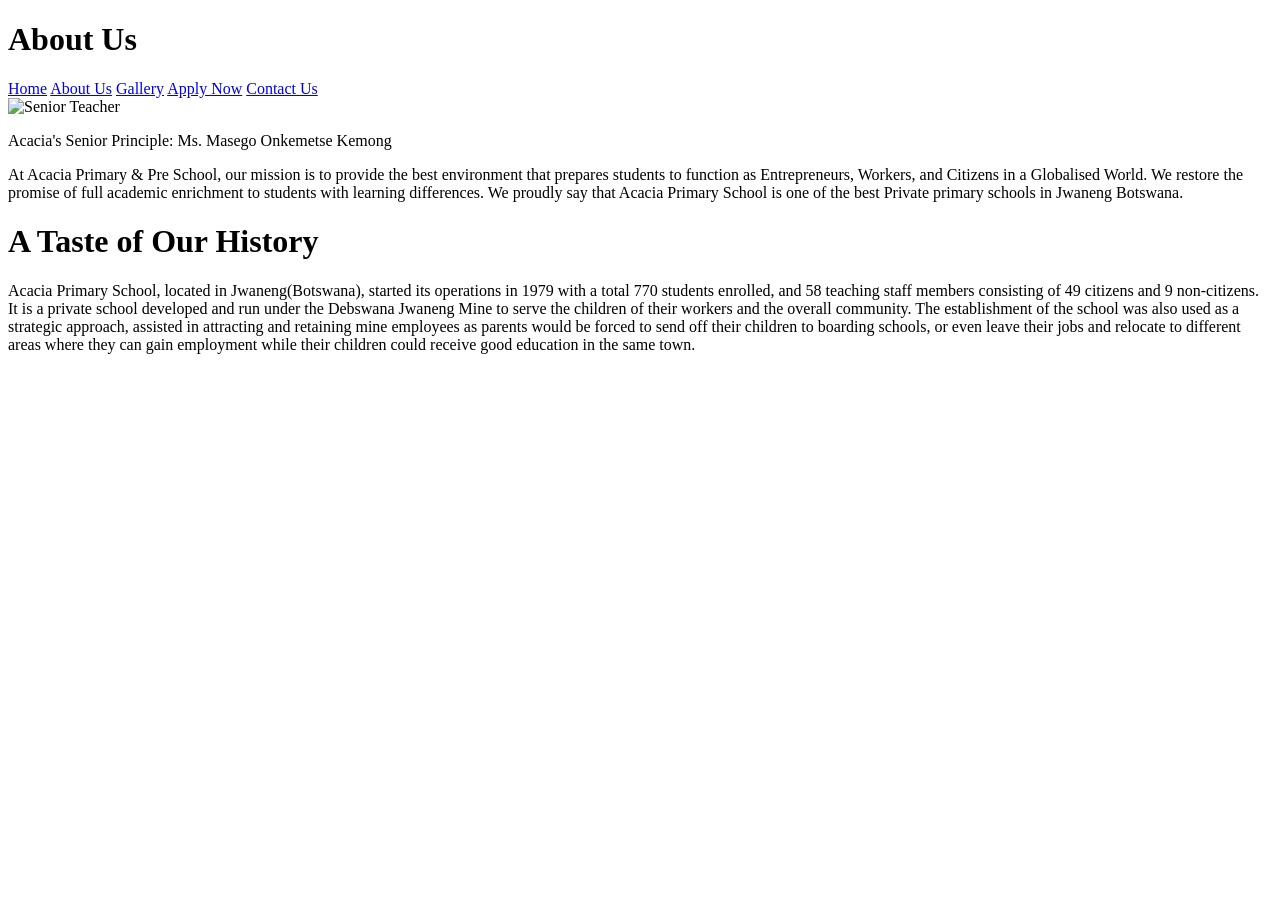
==== about.html @ 91cf2343 "Add files via upload" ====
<!DOCTYPE html>
<html>

<head>
  <title>About Us</title>
 <meta charset="UTF-8"> 
 <meta name="viewport" content="width=device-width, initial-scale=1.0">
 <link rel="stylesheet" href="style.css">
</head>

<body>

  <header>
    <h1>About Us</h1>
    <nav>
      <a href="index.html">Home</a>
      <a href="about.html">About Us</a>
      <a href="gallery.html">Gallery</a>
      <a href="registration.html">Apply Now</a>
      <a href="contacts.html">Contact Us</a>
    </nav>
</header>

</body>

<img src="Screenshot 2026-04-07 233548.png" alt="Senior Teacher" width="200">
<p>Acacia's Senior Principle: Ms. Masego Onkemetse Kemong</p>

<p> At Acacia Primary & Pre School, our mission is to provide the best environment that prepares students to function as Entrepreneurs,
    Workers, and Citizens in a Globalised World. We restore the promise of full academic enrichment to students with learning differences.
    We proudly say that Acacia Primary School is one of the best Private primary schools in Jwaneng Botswana. </p>

<h1>A Taste of Our History</h1>
<p>Acacia Primary School, located in Jwaneng(Botswana), started its operations in 1979 with a total 770 students enrolled,
   and 58 teaching staff members consisting of 49 citizens and 9 non-citizens. It is a private school developed and run under
   the Debswana Jwaneng Mine to serve the children of their workers and the overall community. The establishment of the school
   was also used as a strategic approach, assisted in attracting and retaining mine employees as parents would be forced to send
   off their children to boarding schools, or even leave their jobs and relocate to different areas where they can gain employment
   while their children could receive good education in the same town. </p>


</html>
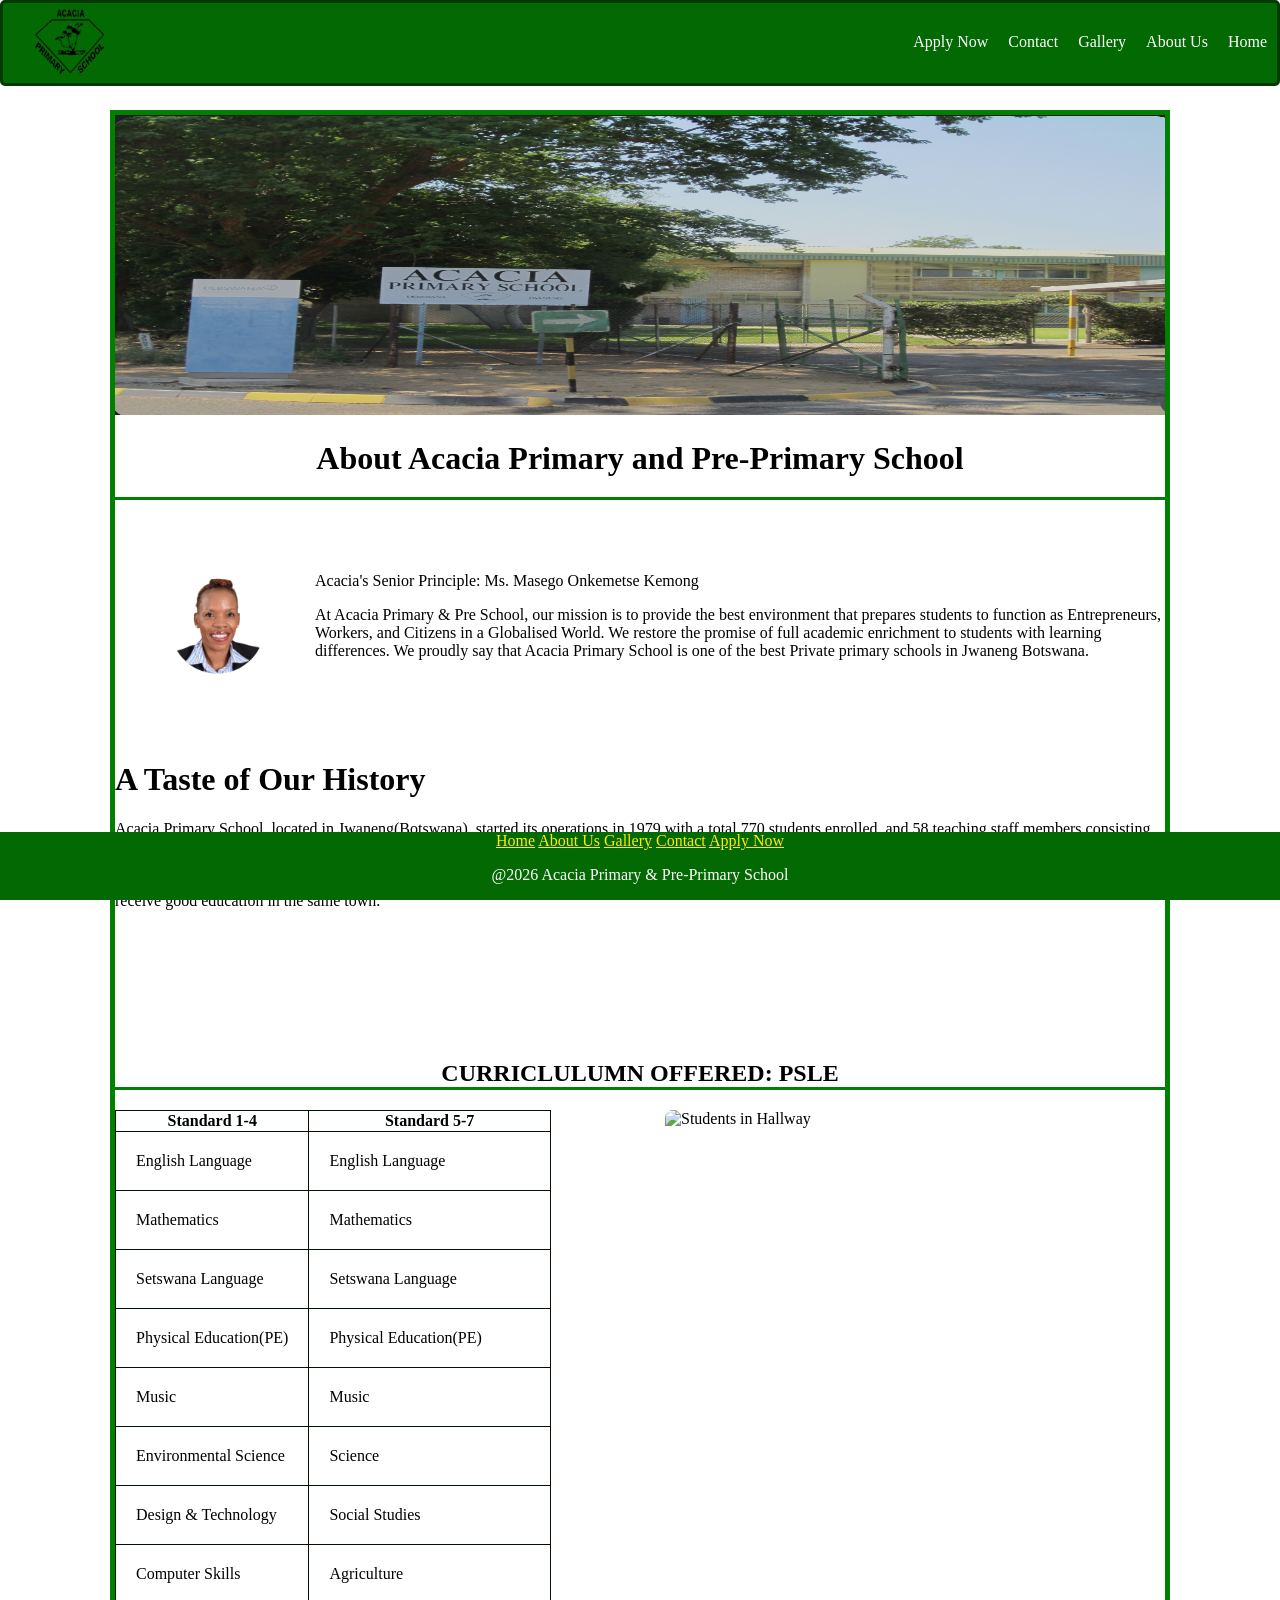
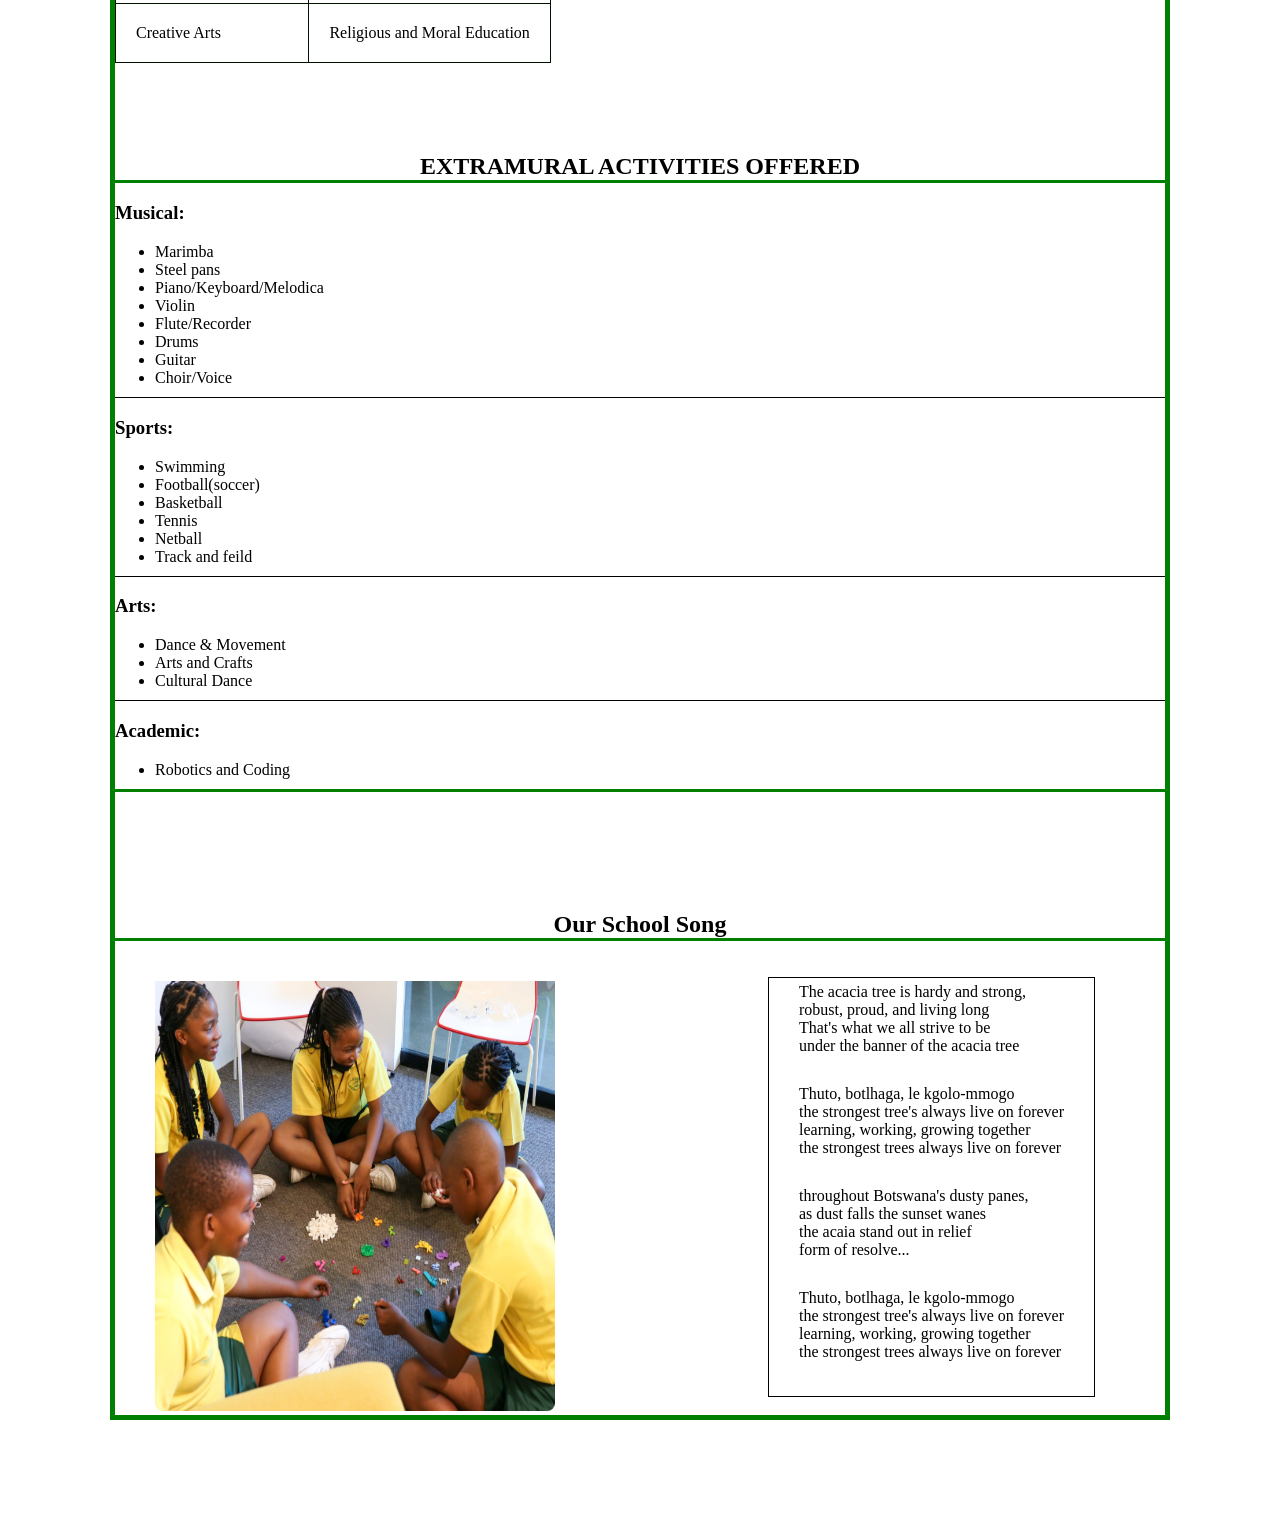
==== commit b2fea23f: "commit changes" ====
--- a/about.html
+++ b/about.html
@@ -1,42 +1,218 @@
-<!DOCTYPE html>
-<html>
-
-<head>
-  <title>About Us</title>
- <meta charset="UTF-8"> 
- <meta name="viewport" content="width=device-width, initial-scale=1.0">
- <link rel="stylesheet" href="style.css">
-</head>
-
-<body>
-
-  <header>
-    <h1>About Us</h1>
-    <nav>
-      <a href="index.html">Home</a>
-      <a href="about.html">About Us</a>
-      <a href="gallery.html">Gallery</a>
-      <a href="registration.html">Apply Now</a>
-      <a href="contacts.html">Contact Us</a>
-    </nav>
-</header>
-
-</body>
-
-<img src="Screenshot 2026-04-07 233548.png" alt="Senior Teacher" width="200">
-<p>Acacia's Senior Principle: Ms. Masego Onkemetse Kemong</p>
-
-<p> At Acacia Primary & Pre School, our mission is to provide the best environment that prepares students to function as Entrepreneurs,
-    Workers, and Citizens in a Globalised World. We restore the promise of full academic enrichment to students with learning differences.
-    We proudly say that Acacia Primary School is one of the best Private primary schools in Jwaneng Botswana. </p>
-
-<h1>A Taste of Our History</h1>
-<p>Acacia Primary School, located in Jwaneng(Botswana), started its operations in 1979 with a total 770 students enrolled,
-   and 58 teaching staff members consisting of 49 citizens and 9 non-citizens. It is a private school developed and run under
-   the Debswana Jwaneng Mine to serve the children of their workers and the overall community. The establishment of the school
-   was also used as a strategic approach, assisted in attracting and retaining mine employees as parents would be forced to send
-   off their children to boarding schools, or even leave their jobs and relocate to different areas where they can gain employment
-   while their children could receive good education in the same town. </p>
-
-
+<!DOCTYPE html>
+<html>
+
+<head>
+  <title>About Us</title>
+ <meta charset="UTF-8"> 
+ <meta name="viewport" content="width=device-width, initial-scale=1.0">
+ <link rel="stylesheet" href="style.css">
+ <link href="https://cdn.jsdelivr.net/npm/bootstrap@5.3.8/dist/css/bootstrap.min.css">
+ <style>
+  table, th, td {
+  border: 1px solid rgb(0, 19, 0);
+  border-collapse: collapse;
+  text-align: left;
+  }
+  tr,td{
+    padding:20px
+  }
+  th{
+    font-weight: bold;
+    text-align: center;
+  }
+  h1{
+    font-weight: bold;
+    
+  }
+  h2{
+    text-align: center;
+    padding-top: 50px;
+  }
+  h3{
+    font-weight: bold;
+  }
+  ul{
+    border-bottom: 1px black solid;
+    padding-bottom:10px;
+  }
+  body{
+    border: 5px green solid;
+    margin:110px;
+  }
+  
+  
+ </style>
+</head>
+
+<body>
+
+  <nav>
+     <img src="logo/Acacia.png" alt="Logo" width="130" height="80" style="float: left;">   
+        <a href="index.html">Home</a> 
+        <a href="about.html">About Us</a> 
+        <a href="gallery.html">Gallery</a> 
+        <a href="contacts.html">Contact</a>
+        <a href="registration.html">Apply Now</a>
+            
+        </nav>
+
+<main>
+<img src="Screenshot 2026-04-14 110918.png" alt="Acacia" width="100%" height="300" style="margin:none;">
+
+
+<h1 style="text-align:center; border-bottom: 3px green solid; padding-bottom:20px;">About Acacia Primary and Pre-Primary School</h1>
+  <img src="da669be4-2cc5-4e6b-adaf-869e1c476db9.png" alt="Senior Teacher" width="200" id="kemong">
+
+  <p style="padding-top: 50px;">Acacia's Senior Principle: Ms. Masego Onkemetse Kemong</p>
+
+  <p> At Acacia Primary & Pre School, our mission is to provide the best environment that prepares students to function as Entrepreneurs,
+    Workers, and Citizens in a Globalised World. We restore the promise of full academic enrichment to students with learning differences.
+    We proudly say that Acacia Primary School is one of the best Private primary schools in Jwaneng Botswana. </p>
+
+<h1 style="padding-top: 80px;">A Taste of Our History</h1>
+ <p style="padding-bottom:100px">Acacia Primary School, located in Jwaneng(Botswana), started its operations in 1979 with a total 770 students enrolled,
+   and 58 teaching staff members consisting of 49 citizens and 9 non-citizens. It is a private school developed and run under
+   the Debswana Jwaneng Mine to serve the children of their workers and the overall community. The establishment of the school
+   was also used as a strategic approach, assisted in attracting and retaining mine employees as parents would be forced to send
+   off their children to boarding schools, or even leave their jobs and relocate to different areas where they can gain employment
+   while their children could receive good education in the same town. </p>
+
+<div>
+  <h2 style="padding-top:30px; border-bottom: 3px green solid;">CURRICLULUMN OFFERED: PSLE</h2>
+     <table style="float: left;">
+  <tr>
+    <th>Standard 1-4</th>
+    <th>Standard 5-7</th>
+  </tr>
+
+  <tr>
+    <td>English Language</td>
+    <td>English Language</td>
+  </tr>
+  <tr>
+    <td>Mathematics</td>
+    <td>Mathematics</td>
+  </tr>
+
+  <tr>
+    <td>Setswana Language</td>
+    <td>Setswana Language</td>
+  </tr>
+
+  <tr>
+    <td>Physical Education(PE)</td>
+    <td>Physical Education(PE)</td>
+  </tr>
+
+  <tr>
+    <td>Music</td>
+    <td>Music</td>
+  </tr>
+
+  <tr>
+    <td>Environmental Science</td>
+    <td>Science</td>
+  </tr>
+  
+  <tr>
+    <td>Design & Technology</td>
+    <td>Social Studies</td>
+  </tr>
+
+  <tr>
+    <td>Computer Skills</td>
+    <td>Agriculture</td>
+  </tr>
+
+  <tr>
+    <td>Creative Arts</td>
+    <td>Religious and Moral Education</td>
+  </tr>
+</table>
+  <img src="Screenshot 2026-04-14 110808.png" alt="Students in Hallway" width="500" height="560" class="img">
+</div>
+   
+<div>
+  <h2 style="clear: left; padding-top: 90px; border-bottom: 3px green solid;">EXTRAMURAL ACTIVITIES OFFERED</h2>
+    <h3>Musical:</h3>
+    <ul>
+      <li>Marimba</li>
+      <li>Steel pans</li>
+      <li>Piano/Keyboard/Melodica</li>
+      <li>Violin</li>
+      <li>Flute/Recorder</li>
+      <li>Drums</li>
+      <li>Guitar</li>
+      <li>Choir/Voice</li>
+    </ul>
+  
+  
+    <h3>Sports:</h3>
+    <ul>
+      <li>Swimming</li>
+      <li>Football(soccer)</li>
+      <li>Basketball</li>
+      <li>Tennis</li>
+      <li>Netball</li>
+      <li>Track and feild</li>
+    </ul>
+  
+
+    <h3>Arts:</h3>
+    <ul>
+      <li>Dance & Movement</li>
+      <li>Arts and Crafts</li>
+      <li>Cultural Dance</li>
+    </ul>
+
+    <h3>Academic:</h3>
+    <ul style="border-bottom:3px green solid;">
+      <li>Robotics and Coding</li>
+    </ul>
+
+  <div>
+
+    <h2 style="border-bottom: 3px green solid; padding-top: 100px;">Our School Song</h2>
+
+     <img src="Opportunities/Screenshot 2026-04-09 202351.png" alt="Students Working Together" Width="400" height="430" id="song" >
+    <ul id="ulsong">
+
+       <li>The acacia tree is hardy and strong,</li>
+       <li>robust, proud, and living long</li>
+       <li>That's what we all strive to be</li>
+       <li style="padding-bottom: 30px;">under the banner of the acacia tree</li>
+
+       <li>Thuto, botlhaga, le kgolo-mmogo</li>
+       <li>the strongest tree's always live on forever</li>
+       <li>learning, working, growing together</li>
+       <li style="padding-bottom: 30px;">the strongest trees always live on forever</li>
+
+       <li>throughout Botswana's dusty panes,</li>
+       <li> as dust falls the sunset wanes</li>
+       <li>the acaia stand out in relief</li>
+       <li style="padding-bottom: 30px;"> form of resolve...</li>
+
+       <li> Thuto, botlhaga, le kgolo-mmogo</li>
+       <li>the strongest tree's always live on forever</li>
+       <li>learning, working, growing together</li>
+       <li style="padding-bottom: 30px;">the strongest trees always live on forever</li>
+    </ul>
+   
+  </div>  
+    
+<footer>
+   <a href="index.html">Home</a> 
+   <a href="about.html">About Us</a> 
+   <a href="gallery.html">Gallery</a> 
+   <a href="contacts.html">Contact</a>
+   <a href="registration.html">Apply Now</a></p>
+
+   <p>@2026 Acacia Primary & Pre-Primary School</p>
+</footer>
+</main>
+<script src="https://cdn.jsdelivr.net/npm/@popperjs/core@2.11.6/dist/umd/popper.min.js"></script> 
+<script src="https://cdn.jsdelivr.net/npm/bootstrap@5.3.8/dist/js/bootstrap.bundle.min.js"></script>
+</body>
+
+
 </html>
--- a/style.css
+++ b/style.css
@@ -0,0 +1,231 @@
+nav{
+    border-style: solid;
+    border-color: rgb(2, 57, 2);
+    border-radius: 5px;
+    height: 80px;
+    background-color: rgb(3, 105, 3); 
+    position:fixed;
+    top: 0;
+    left: 0;
+    right: 0;
+    
+    text-align: right; 
+
+}
+.justify-content-end{
+  list-style-type: none;
+  text-align: right;
+  padding-top:0;
+}
+
+body{
+  margin-left: 60px;  
+  margin-right: 60px;
+  
+}
+
+#kemong{
+
+    float: left;
+    padding-top:50px;
+}
+
+
+
+nav a { 
+
+    color: black; 
+    text-decoration: none; 
+    margin: 0 10px; 
+    float: right;
+    text-align: center;
+    padding-top: 30px;
+    color: white; 
+}
+
+nav a:hover { 
+    text-decoration: underline;
+}
+
+
+
+.navbar{
+  text-align: left;
+
+}
+
+ 
+.form {
+  border-bottom: solid black thick;
+  background: none;
+}
+
+
+
+.col-12{
+  padding: 60px;
+  text-align: center;
+}
+
+.mb-3{
+  padding-bottom: 30px;
+  padding-top:0px
+}
+
+.form-select{
+  margin-bottom: 30px;
+}
+
+
+
+.d-inline-block{
+  float:left;
+  text-align: left;
+}
+
+.table{
+  border: 5px green solid;
+}
+
+.img{
+ 
+  border-radius: 8px;
+  float:right;
+}
+.Acacialogo{
+  float:right;
+}
+
+#song{
+ border-radius: 8px;
+ padding-top: 20px; 
+ margin-left: 40px; 
+}
+
+#ulsong{
+  list-style-type: none; 
+  float:right; 
+  margin-right: 70px;
+  border: 1px black solid;
+  padding:5px 30px 5px;
+  
+}
+.gallery{
+  text-align:center; 
+  border:none; 
+  font-weight: bold; 
+  text-transform: uppercase;
+  font-family: 'Times New Roman', Times, serif;
+  text-shadow: 2px 2px yellow;
+  color: green;
+  padding-top:30px;
+}
+
+
+
+.image-container img {
+  width: 100%;
+  display: block;
+  
+
+}
+
+.image-text {
+  position: absolute;
+  top: 40%;
+  left: 50%;
+  transform: translate(-50%, -50%);
+  color: rgb(255, 255, 255);
+  text-shadow: 0 6px 8px rgb(3, 68, 3);
+  font-size: 24px;
+  font-weight: bold;
+}
+
+
+.circle-container {
+  display:flex;
+  gap: 30px;
+  clear: both;
+  padding-bottom: 80px;
+  padding-top: 30px;
+  padding-left: 20px;
+}
+
+.circle-card {
+  width: 140px;
+  height: 140px;
+  border-radius: 50%;
+  background-color: #acd6aa;
+  box-shadow: 0 6px 10px rgba(1, 51, 5, 0.877);
+
+  display: flex;
+  flex-direction: column;
+  justify-content: center;
+  align-items: center;
+  text-align: center;
+  padding: 20px;
+}
+
+.studentsimg{
+  padding-top: 80px;
+  padding-bottom: 80px;
+  margin:50px;
+  
+}
+#para{
+  border: 3px green solid;
+  border-radius: 10px;
+  padding:40px;
+  float: right;
+  width:350px;
+  background-color: rgb(250, 244, 179);
+  
+}
+
+.card-container{
+  border: 3px green solid;
+  width:40%;
+  border-radius: 30px;
+  margin-left:50px;
+  float:left;
+  padding:40px;
+  background-color: rgb(250, 244, 179);
+  
+}
+#psle{
+  float:right;
+  border:3px rgb(6, 68, 12) solid;
+  border-radius: 10px;
+  
+}
+.psle-container{
+  margin-right: 100px;
+  
+}
+.button{
+  border: 2px green solid;
+  padding: 20px;
+  border-radius: 10px;
+  text-decoration: none;
+  background-color: rgb(172, 172, 132);
+  color: rgb(10, 100, 10);
+}
+.button-container{
+  position: absolute;
+  left:40%;
+  top:65%
+}
+
+footer{
+  background-color:rgb(3, 105, 3); 
+    color: white; 
+    text-align: center; 
+    position:fixed;
+    bottom: 0;
+    left: 0;
+    right: 0;
+}
+
+footer a{
+  color: rgb(255, 234, 0);
+}
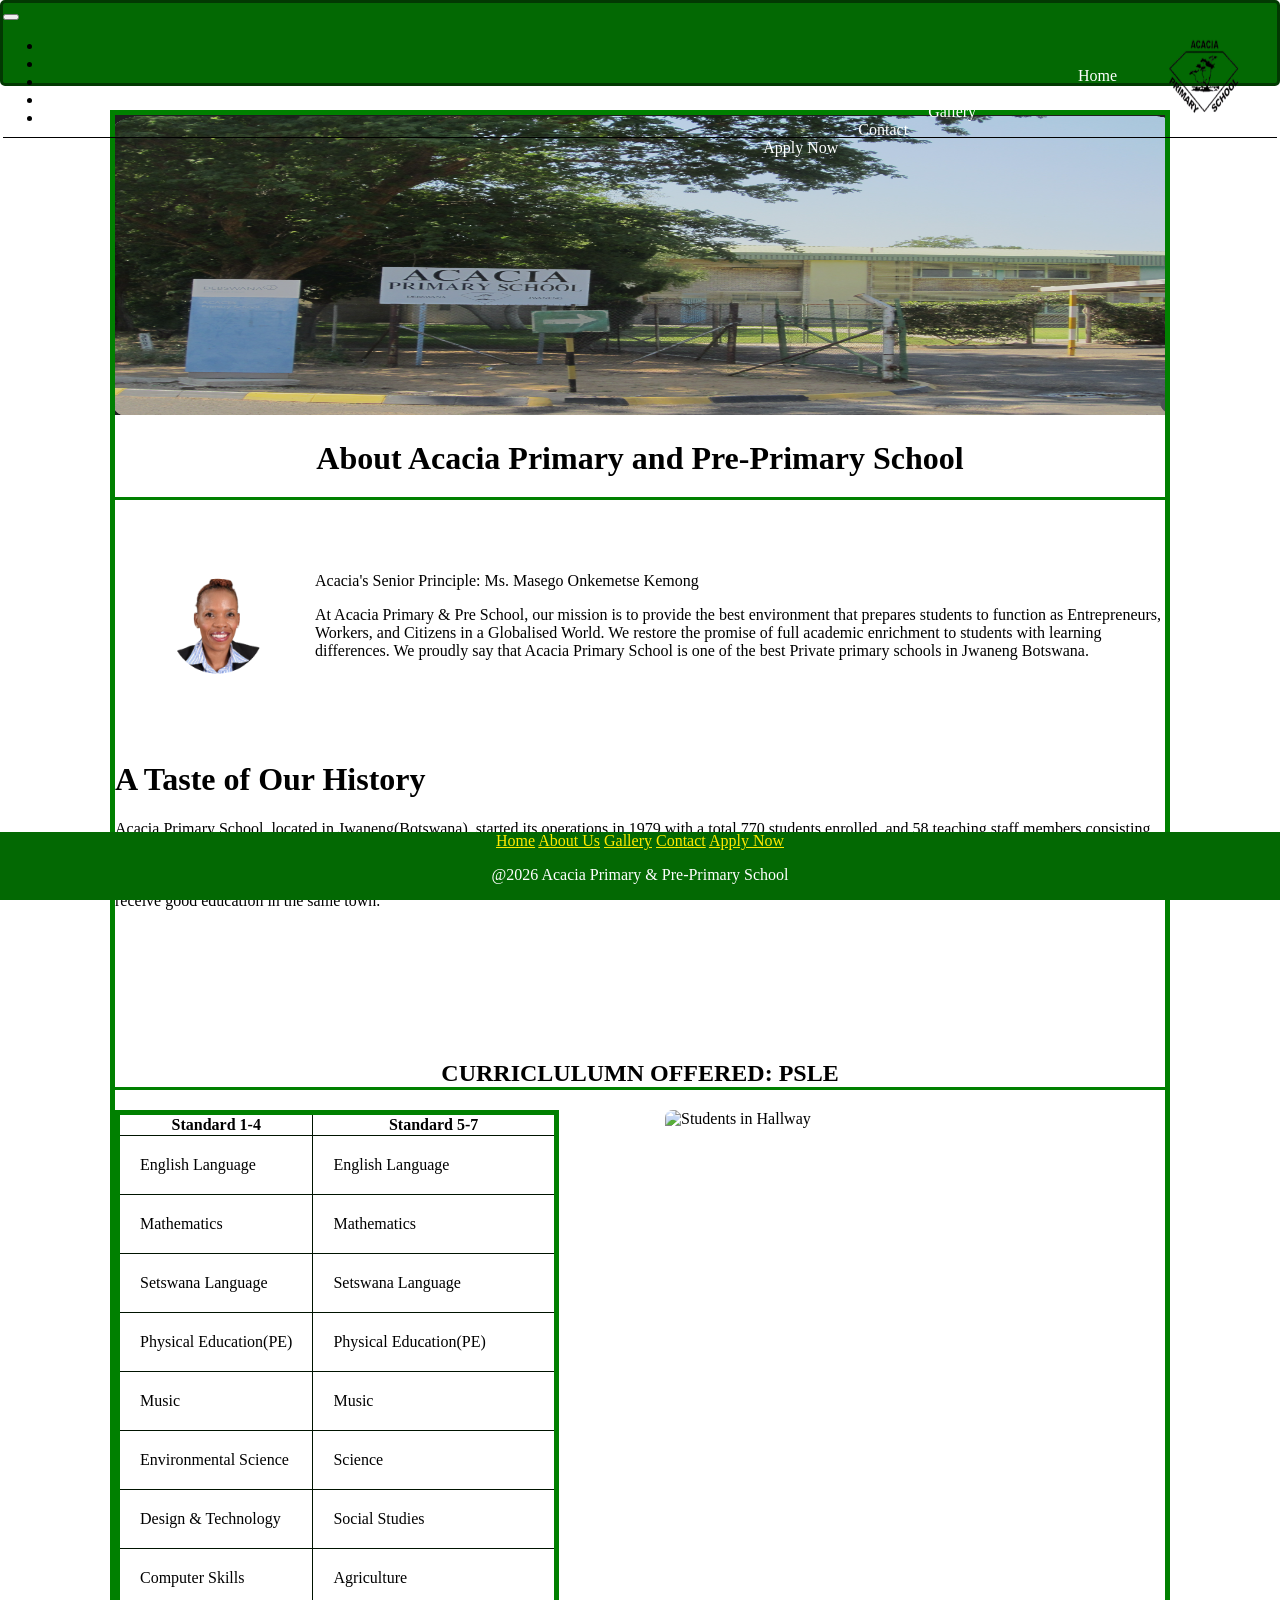
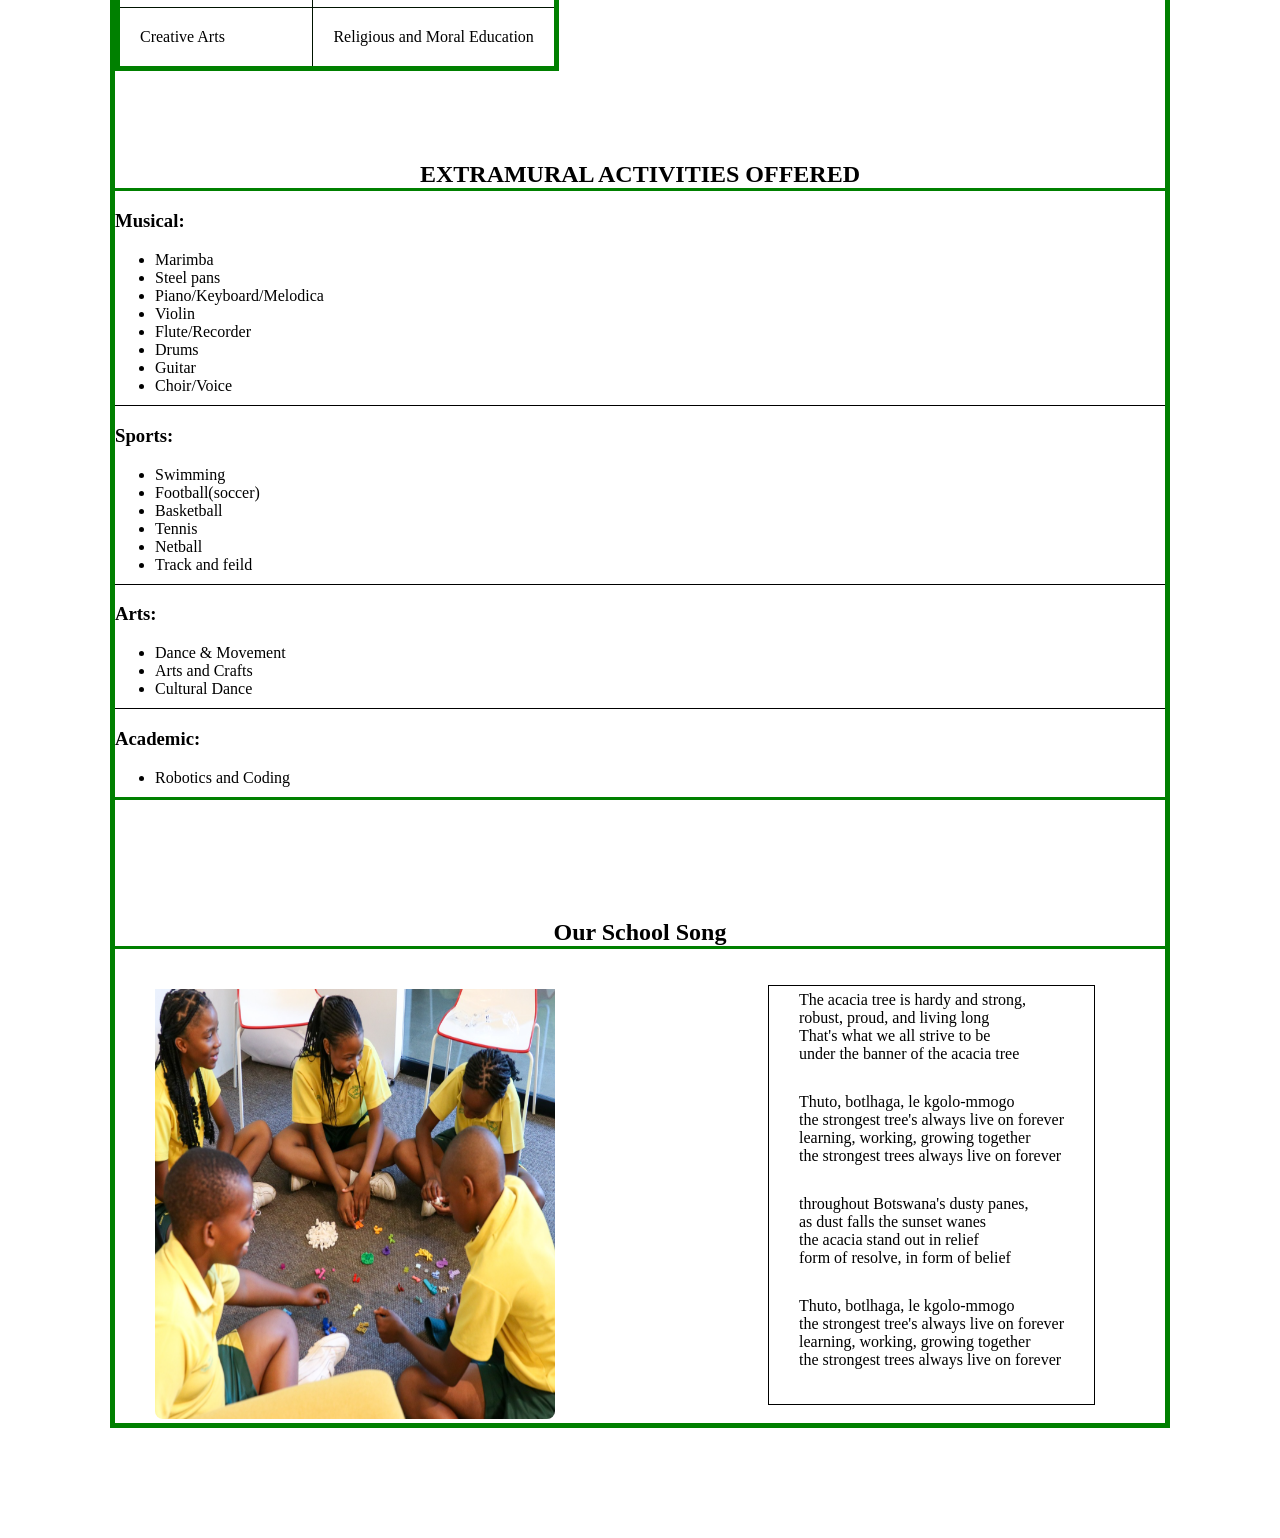
==== commit e1c016fe: "Add files via upload" ====
--- a/about.html
+++ b/about.html
@@ -39,22 +39,65 @@
     border: 5px green solid;
     margin:110px;
   }
-  
+  @media(max-width: 600px){
+     .navbar-collapse .nav-link{
+        color:rgb(0, 0, 0) !important;
+     }
+    }
+    @media(min-width: 768px){
+     .navbar-brand{
+        padding-bottom: 0;
+        padding-top: 30px;
+     }}
   
  </style>
 </head>
 
 <body>
 
-  <nav>
-     <img src="logo/Acacia.png" alt="Logo" width="130" height="80" style="float: left;">   
-        <a href="index.html">Home</a> 
-        <a href="about.html">About Us</a> 
-        <a href="gallery.html">Gallery</a> 
-        <a href="contacts.html">Contact</a>
-        <a href="registration.html">Apply Now</a>
-            
-        </nav>
+ <nav class="navbar navbar-expand-lg navbar-dark" style="background-color: rgb(3, 105, 3); position: fixed; top: 0; left: 0; right: 0; z-index: 1000;">
+    <div class="container-fluid">
+
+<!-- Logo -->
+     <a class="navbar-brand">
+     <img src="logo/Acacia.png" alt="Logo" width="130" height="90" style="padding-bottom: 30px;">
+     </a>
+
+<!-- Hamburger button -->
+     <button class="navbar-toggler" type="button" data-bs-toggle="collapse" data-bs-target="#navbarNav">
+      <span class="navbar-toggler-icon"></span>
+     </button>
+
+<!-- Menu links -->
+     <div class="collapse navbar-collapse" id="navbarNav">
+      <ul class="navbar-nav ms-auto">
+
+       <li class="nav-item">
+       <a class="nav-link text-white" href="index.html">Home</a>
+       </li>
+
+       <li class="nav-item">
+       <a class="nav-link text-white" href="about.html">About Us</a>
+       </li>
+
+       <li class="nav-item">
+       <a class="nav-link text-white" href="gallery.html">Gallery</a>
+       </li>
+
+       <li class="nav-item">
+       <a class="nav-link text-white" href="contacts.html">Contact</a>
+       </li>
+
+       <li class="nav-item">
+       <a class="nav-link text-white" href="registration.html">Apply Now</a>
+       </li>
+
+    </ul>
+   </div>
+
+   </div>
+  </nav>
+
 
 <main>
 <img src="Screenshot 2026-04-14 110918.png" alt="Acacia" width="100%" height="300" style="margin:none;">
@@ -79,7 +122,7 @@
 
 <div>
   <h2 style="padding-top:30px; border-bottom: 3px green solid;">CURRICLULUMN OFFERED: PSLE</h2>
-     <table style="float: left;">
+     <table class="table table-striped" style="float: left;">
   <tr>
     <th>Standard 1-4</th>
     <th>Standard 5-7</th>
@@ -189,8 +232,8 @@
 
        <li>throughout Botswana's dusty panes,</li>
        <li> as dust falls the sunset wanes</li>
-       <li>the acaia stand out in relief</li>
-       <li style="padding-bottom: 30px;"> form of resolve...</li>
+       <li>the acacia stand out in relief</li>
+       <li style="padding-bottom: 30px;"> form of resolve, in form of belief</li>
 
        <li> Thuto, botlhaga, le kgolo-mmogo</li>
        <li>the strongest tree's always live on forever</li>
@@ -210,6 +253,9 @@
    <p>@2026 Acacia Primary & Pre-Primary School</p>
 </footer>
 </main>
+
+<button id="backToTop"></button>
+<script src="script.js"></script>
 <script src="https://cdn.jsdelivr.net/npm/@popperjs/core@2.11.6/dist/umd/popper.min.js"></script> 
 <script src="https://cdn.jsdelivr.net/npm/bootstrap@5.3.8/dist/js/bootstrap.bundle.min.js"></script>
 </body>
--- a/style.css
+++ b/style.css
@@ -8,7 +8,6 @@
     top: 0;
     left: 0;
     right: 0;
-    
     text-align: right; 
 
 }
@@ -228,4 +227,26 @@
 
 footer a{
   color: rgb(255, 234, 0);
+}
+
+#backToTop {
+position: fixed;
+bottom: 20px;
+right: 20px;
+display: none;
+
+padding: 10px 15px;
+font-size: 18px;
+border: none;
+border-radius: 8px;
+
+background-color: #333;
+color: white;
+cursor: pointer;
+
+transition: opacity 0.3s ease;
+}
+
+#backToTop:hover{
+background-color: #555;
 }
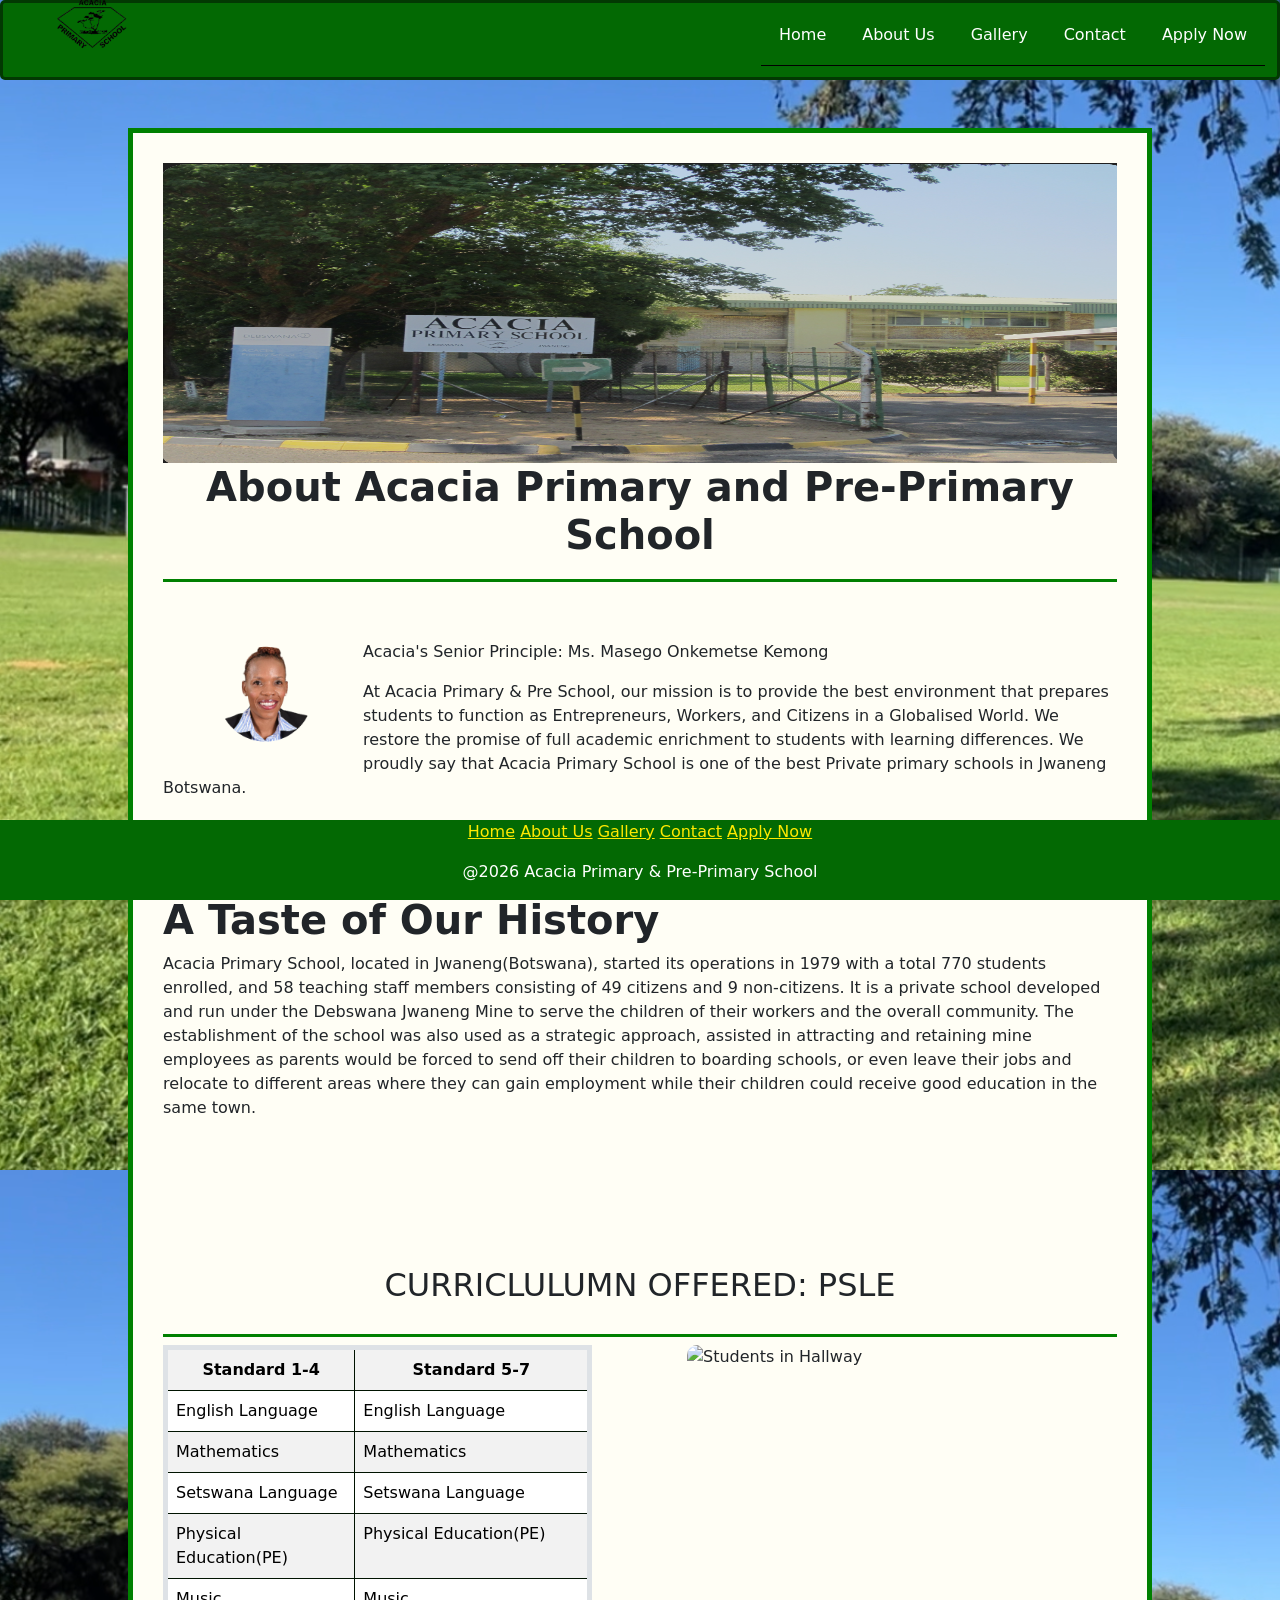
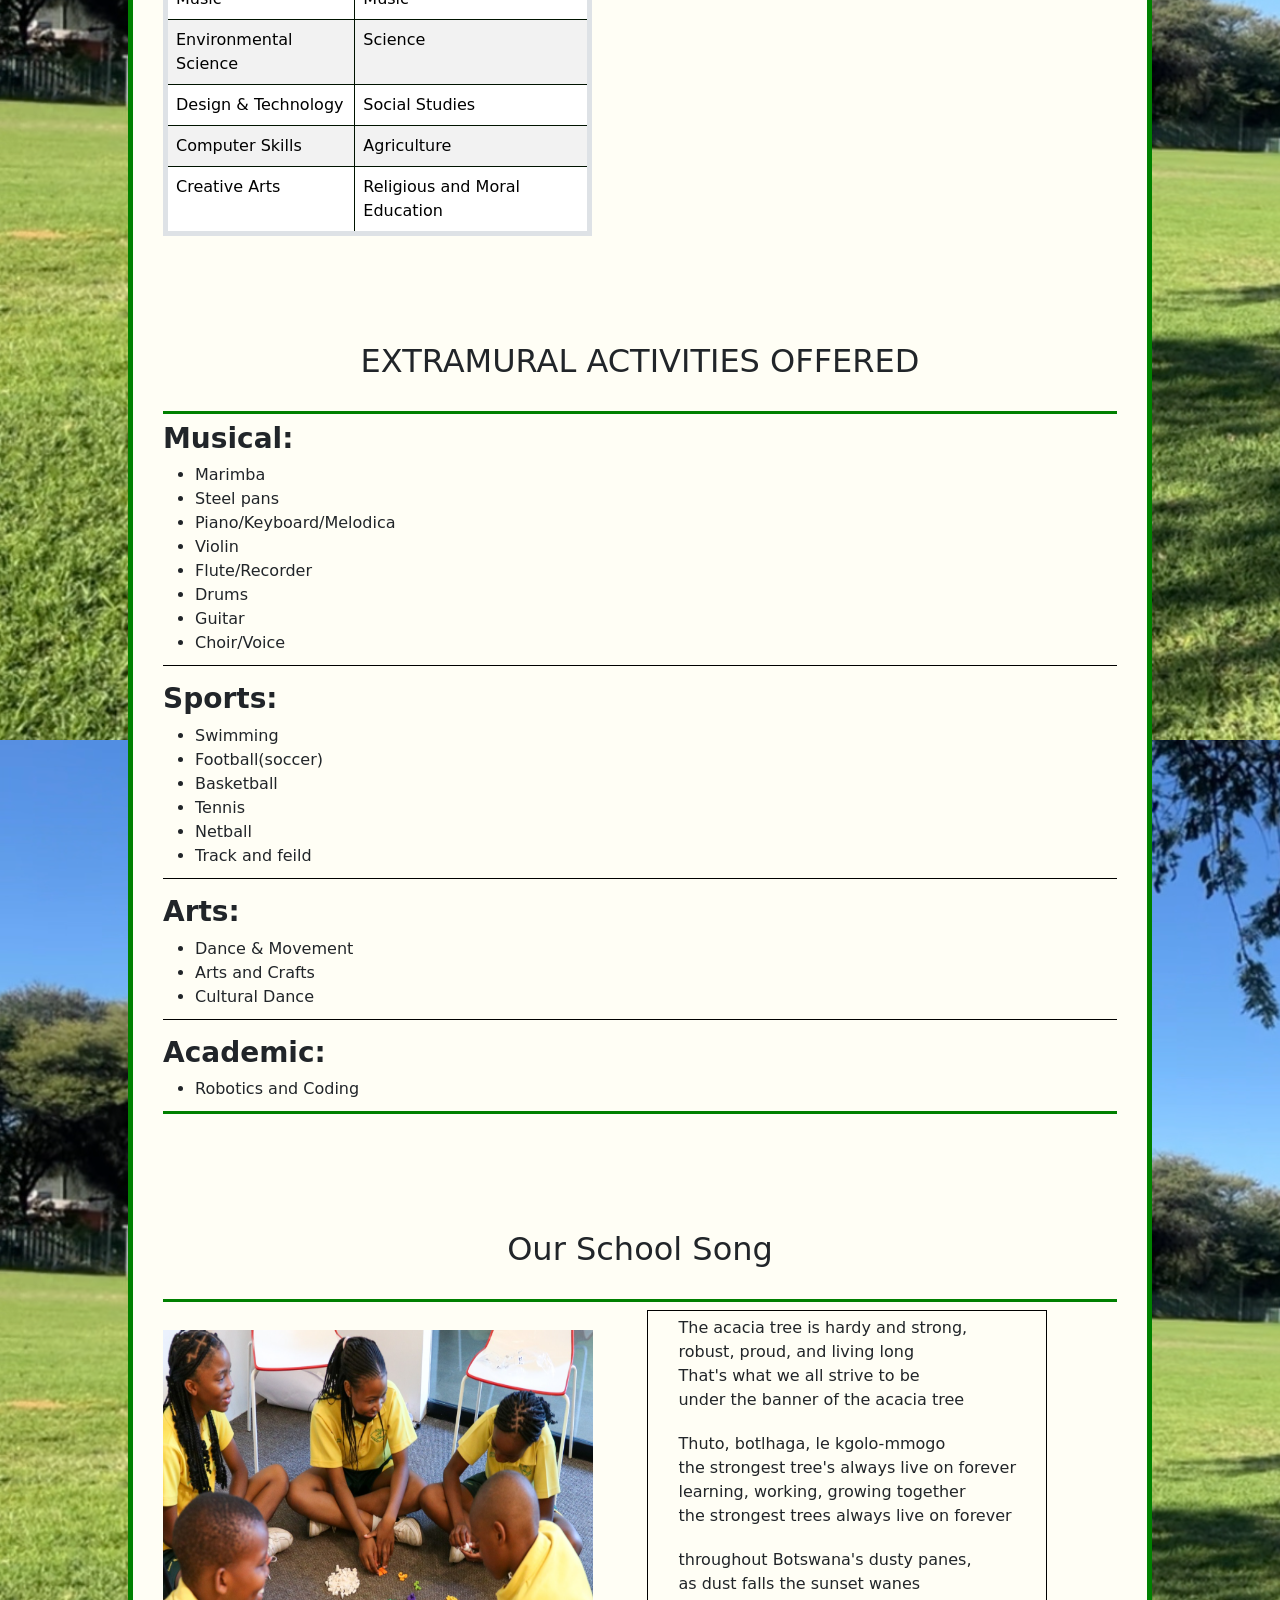
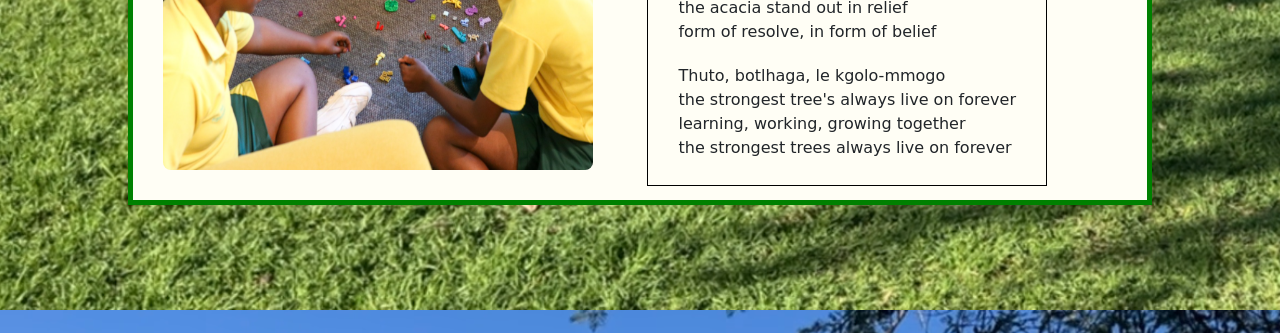
==== commit 62e00185: "Add files via upload" ====
--- a/about.html
+++ b/about.html
@@ -6,7 +6,7 @@
  <meta charset="UTF-8"> 
  <meta name="viewport" content="width=device-width, initial-scale=1.0">
  <link rel="stylesheet" href="style.css">
- <link href="https://cdn.jsdelivr.net/npm/bootstrap@5.3.8/dist/css/bootstrap.min.css">
+ <link href="https://cdn.jsdelivr.net/npm/bootstrap@5.3.8/dist/css/bootstrap.min.css" rel="stylesheet">
  <style>
   table, th, td {
   border: 1px solid rgb(0, 19, 0);
@@ -27,6 +27,7 @@
   h2{
     text-align: center;
     padding-top: 50px;
+    padding-bottom: 30px;
   }
   h3{
     font-weight: bold;
@@ -36,19 +37,21 @@
     padding-bottom:10px;
   }
   body{
+    margin:10%;
+    background-image: url(IMG_5102.PNG);
+  }
+  main{
     border: 5px green solid;
-    margin:110px;
+    background-color: rgb(255, 254, 245);
+    padding: 30px;
+    
   }
   @media(max-width: 600px){
      .navbar-collapse .nav-link{
         color:rgb(0, 0, 0) !important;
      }
     }
-    @media(min-width: 768px){
-     .navbar-brand{
-        padding-bottom: 0;
-        padding-top: 30px;
-     }}
+ 
   
  </style>
 </head>
@@ -58,49 +61,49 @@
  <nav class="navbar navbar-expand-lg navbar-dark" style="background-color: rgb(3, 105, 3); position: fixed; top: 0; left: 0; right: 0; z-index: 1000;">
     <div class="container-fluid">
 
-<!-- Logo -->
+
      <a class="navbar-brand">
      <img src="logo/Acacia.png" alt="Logo" width="130" height="90" style="padding-bottom: 30px;">
      </a>
 
-<!-- Hamburger button -->
+
      <button class="navbar-toggler" type="button" data-bs-toggle="collapse" data-bs-target="#navbarNav">
       <span class="navbar-toggler-icon"></span>
      </button>
 
-<!-- Menu links -->
+
      <div class="collapse navbar-collapse" id="navbarNav">
       <ul class="navbar-nav ms-auto">
 
        <li class="nav-item">
-       <a class="nav-link text-white" href="index.html">Home</a>
-       </li>
-
-       <li class="nav-item">
-       <a class="nav-link text-white" href="about.html">About Us</a>
-       </li>
-
-       <li class="nav-item">
-       <a class="nav-link text-white" href="gallery.html">Gallery</a>
-       </li>
-
-       <li class="nav-item">
-       <a class="nav-link text-white" href="contacts.html">Contact</a>
-       </li>
-
-       <li class="nav-item">
-       <a class="nav-link text-white" href="registration.html">Apply Now</a>
-       </li>
-
-    </ul>
-   </div>
+         <a class="nav-link text-white" href="index.html">Home</a>
+       </li>
+
+       <li class="nav-item">
+         <a class="nav-link text-white" href="about.html">About Us</a>
+       </li>
+
+       <li class="nav-item">
+         <a class="nav-link text-white" href="gallery.html">Gallery</a>
+       </li>
+
+       <li class="nav-item">
+         <a class="nav-link text-white" href="contacts.html">Contact</a>
+       </li>
+
+       <li class="nav-item">
+         <a class="nav-link text-white" href="registration.html">Apply Now</a>
+       </li>
+
+      </ul>
+    </div>
 
    </div>
   </nav>
 
 
 <main>
-<img src="Screenshot 2026-04-14 110918.png" alt="Acacia" width="100%" height="300" style="margin:none;">
+<img src="Screenshot 2026-04-14 110918.png" alt="Acacia" width="100%" height="300">
 
 
 <h1 style="text-align:center; border-bottom: 3px green solid; padding-bottom:20px;">About Acacia Primary and Pre-Primary School</h1>
@@ -122,7 +125,7 @@
 
 <div>
   <h2 style="padding-top:30px; border-bottom: 3px green solid;">CURRICLULUMN OFFERED: PSLE</h2>
-     <table class="table table-striped" style="float: left;">
+     <table class="table table-striped" style="float: left; width:45%;">
   <tr>
     <th>Standard 1-4</th>
     <th>Standard 5-7</th>
@@ -172,7 +175,7 @@
     <td>Religious and Moral Education</td>
   </tr>
 </table>
-  <img src="Screenshot 2026-04-14 110808.png" alt="Students in Hallway" width="500" height="560" class="img">
+  <img src="Screenshot 2026-04-14 110808.png" alt="Students in Hallway" width="430" height="415" class="img">
 </div>
    
 <div>
@@ -217,28 +220,29 @@
 
     <h2 style="border-bottom: 3px green solid; padding-top: 100px;">Our School Song</h2>
 
-     <img src="Opportunities/Screenshot 2026-04-09 202351.png" alt="Students Working Together" Width="400" height="430" id="song" >
+     <img src="Opportunities/Screenshot 2026-04-09 202351.png" alt="Students Working Together" Width="430" height="460" id="song" >
+
     <ul id="ulsong">
 
        <li>The acacia tree is hardy and strong,</li>
        <li>robust, proud, and living long</li>
        <li>That's what we all strive to be</li>
-       <li style="padding-bottom: 30px;">under the banner of the acacia tree</li>
+       <li style="padding-bottom: 20px;">under the banner of the acacia tree</li>
 
        <li>Thuto, botlhaga, le kgolo-mmogo</li>
        <li>the strongest tree's always live on forever</li>
        <li>learning, working, growing together</li>
-       <li style="padding-bottom: 30px;">the strongest trees always live on forever</li>
+       <li style="padding-bottom: 20px;">the strongest trees always live on forever</li>
 
        <li>throughout Botswana's dusty panes,</li>
        <li> as dust falls the sunset wanes</li>
        <li>the acacia stand out in relief</li>
-       <li style="padding-bottom: 30px;"> form of resolve, in form of belief</li>
+       <li style="padding-bottom: 20px;"> form of resolve, in form of belief</li>
 
        <li> Thuto, botlhaga, le kgolo-mmogo</li>
        <li>the strongest tree's always live on forever</li>
        <li>learning, working, growing together</li>
-       <li style="padding-bottom: 30px;">the strongest trees always live on forever</li>
+       <li style="padding-bottom: 20px;">the strongest trees always live on forever</li>
     </ul>
    
   </div>  
@@ -254,7 +258,7 @@
 </footer>
 </main>
 
-<button id="backToTop"></button>
+<button id="backToTop">&#8593;</button>
 <script src="script.js"></script>
 <script src="https://cdn.jsdelivr.net/npm/@popperjs/core@2.11.6/dist/umd/popper.min.js"></script> 
 <script src="https://cdn.jsdelivr.net/npm/bootstrap@5.3.8/dist/js/bootstrap.bundle.min.js"></script>
--- a/style.css
+++ b/style.css
@@ -76,20 +76,15 @@
 }
 
 
-
-.d-inline-block{
-  float:left;
-  text-align: left;
-}
-
 .table{
   border: 5px green solid;
 }
 
 .img{
  
-  border-radius: 8px;
+  border-radius: 10px;
   float:right;
+  padding-right: 30px;
 }
 .Acacialogo{
   float:right;
@@ -97,8 +92,8 @@
 
 #song{
  border-radius: 8px;
- padding-top: 20px; 
- margin-left: 40px; 
+ padding-top: 20px;  
+ 
 }
 
 #ulsong{
@@ -145,14 +140,14 @@
   display:flex;
   gap: 30px;
   clear: both;
-  padding-bottom: 80px;
+  padding-bottom: 150px;
   padding-top: 30px;
   padding-left: 20px;
 }
 
 .circle-card {
-  width: 140px;
-  height: 140px;
+  width: 180px;
+  height: 180px;
   border-radius: 50%;
   background-color: #acd6aa;
   box-shadow: 0 6px 10px rgba(1, 51, 5, 0.877);
@@ -176,14 +171,15 @@
   border-radius: 10px;
   padding:40px;
   float: right;
-  width:350px;
+  width: 450px;
+  height: 300px;
   background-color: rgb(250, 244, 179);
   
 }
 
 .card-container{
   border: 3px green solid;
-  width:40%;
+  width:50%;
   border-radius: 30px;
   margin-left:50px;
   float:left;
@@ -240,13 +236,13 @@
 border: none;
 border-radius: 8px;
 
-background-color: #333;
-color: white;
+background-color: #fedd06;
+color: darkgreen;
 cursor: pointer;
 
 transition: opacity 0.3s ease;
 }
 
 #backToTop:hover{
-background-color: #555;
+background-color: #fedd06;
 }
